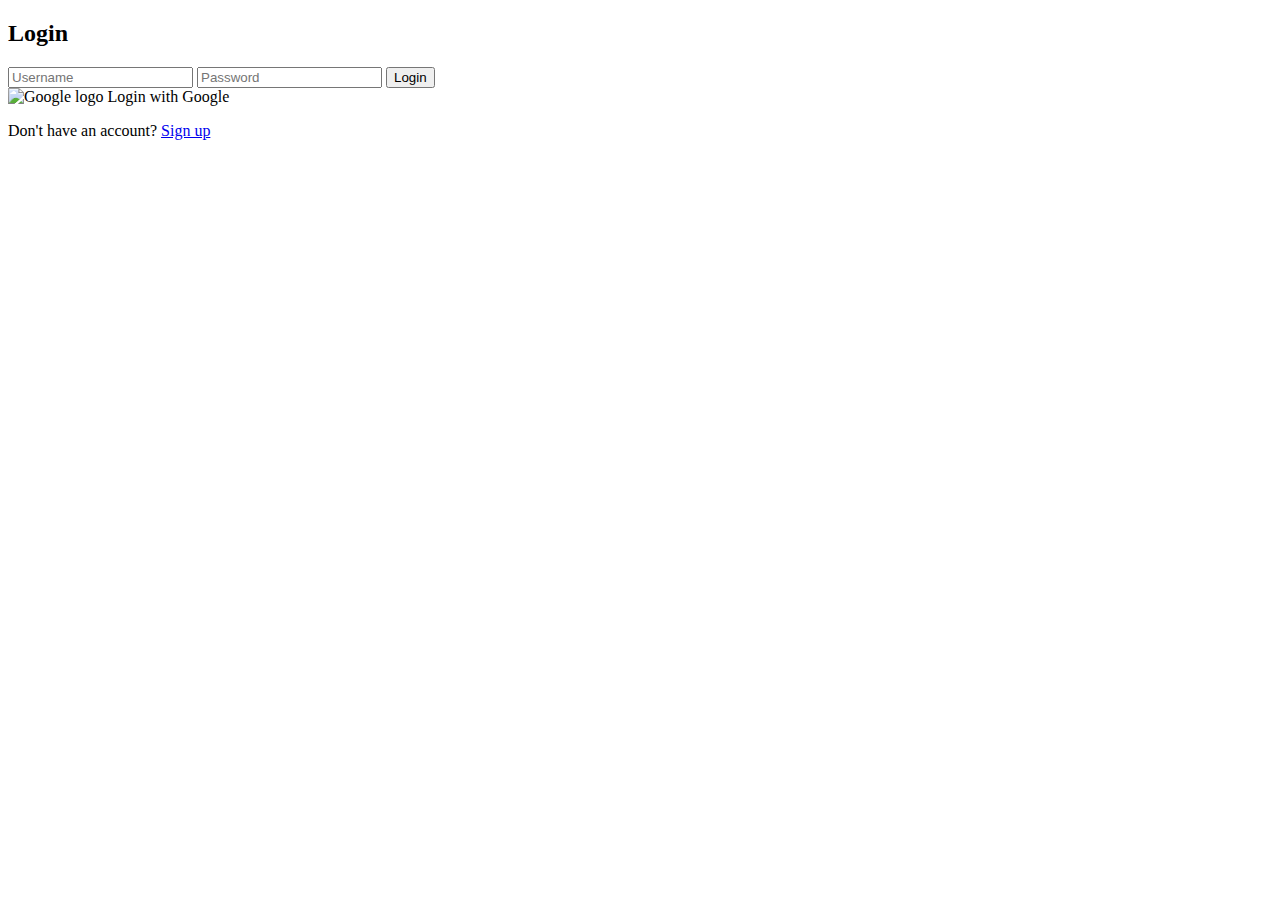
==== src/main/resources/templates/login.html @ a2f982b7 "첫 커밋" ====
<!DOCTYPE html>
<html lang="en">
<head>
    <meta charset="UTF-8">
    <meta name="viewport" content="width=device-width, initial-scale=1.0">
    <title>Login Page</title>
    <link rel="stylesheet" href="/css/login.css">
</head>
<body>
<div class="login-container">
    <h2>Login</h2>
    <form action="/login" method="POST">
        <input type="text" name="username" placeholder="Username" required>
        <input type="password" name="password" placeholder="Password" required>
        <button type="submit">Login</button>
    </form>
    <div class="google-login" onclick="window.location.href='/auth/google'">
        <img src="https://developers.google.com/identity/images/g-logo.png" alt="Google logo" width="20">
        <span>Login with Google</span>
    </div>
    <div class="signup-link">
        <p>Don't have an account? <a href="/signup">Sign up</a></p>
    </div>
</div>
</body>
</html>
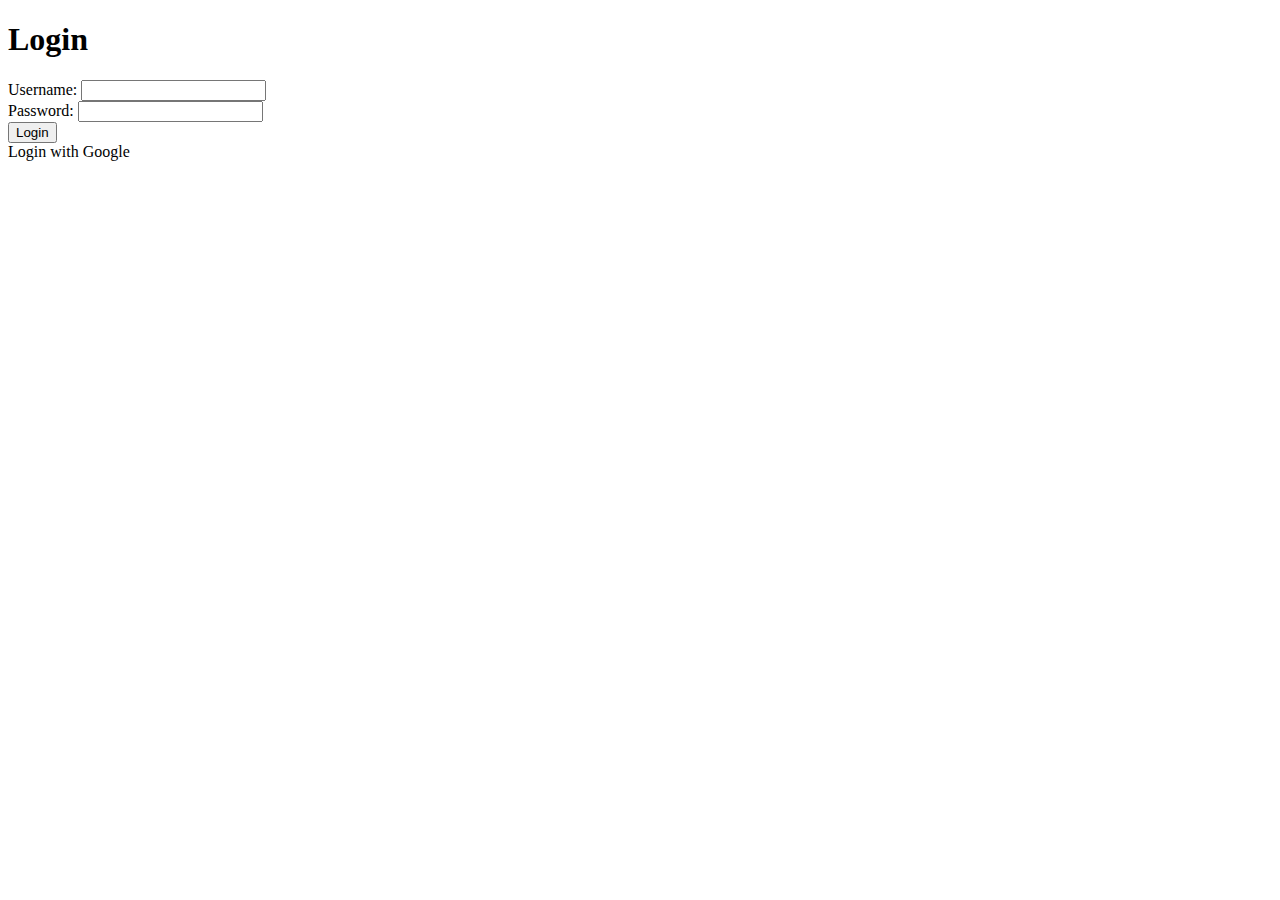
==== commit d44d203a: "구글 설정 추가" ====
--- a/src/main/resources/templates/login.html
+++ b/src/main/resources/templates/login.html
@@ -1,26 +1,23 @@
 <!DOCTYPE html>
-<html lang="en">
+<html xmlns:th="http://www.thymeleaf.org">
 <head>
-    <meta charset="UTF-8">
-    <meta name="viewport" content="width=device-width, initial-scale=1.0">
-    <title>Login Page</title>
-    <link rel="stylesheet" href="/css/login.css">
+    <title>Login</title>
 </head>
 <body>
-<div class="login-container">
-    <h2>Login</h2>
-    <form action="/login" method="POST">
-        <input type="text" name="username" placeholder="Username" required>
-        <input type="password" name="password" placeholder="Password" required>
+<h1>Login</h1>
+<form th:action="@{/login}" method="post">
+    <div>
+        <label for="username">Username:</label>
+        <input type="text" id="username" name="username" />
+    </div>
+    <div>
+        <label for="password">Password:</label>
+        <input type="password" id="password" name="password" />
+    </div>
+    <div>
         <button type="submit">Login</button>
-    </form>
-    <div class="google-login" onclick="window.location.href='/auth/google'">
-        <img src="https://developers.google.com/identity/images/g-logo.png" alt="Google logo" width="20">
-        <span>Login with Google</span>
     </div>
-    <div class="signup-link">
-        <p>Don't have an account? <a href="/signup">Sign up</a></p>
-    </div>
-</div>
+</form>
+<a th:href="@{/oauth2/authorization/google}">Login with Google</a>
 </body>
-</html>
+</html>